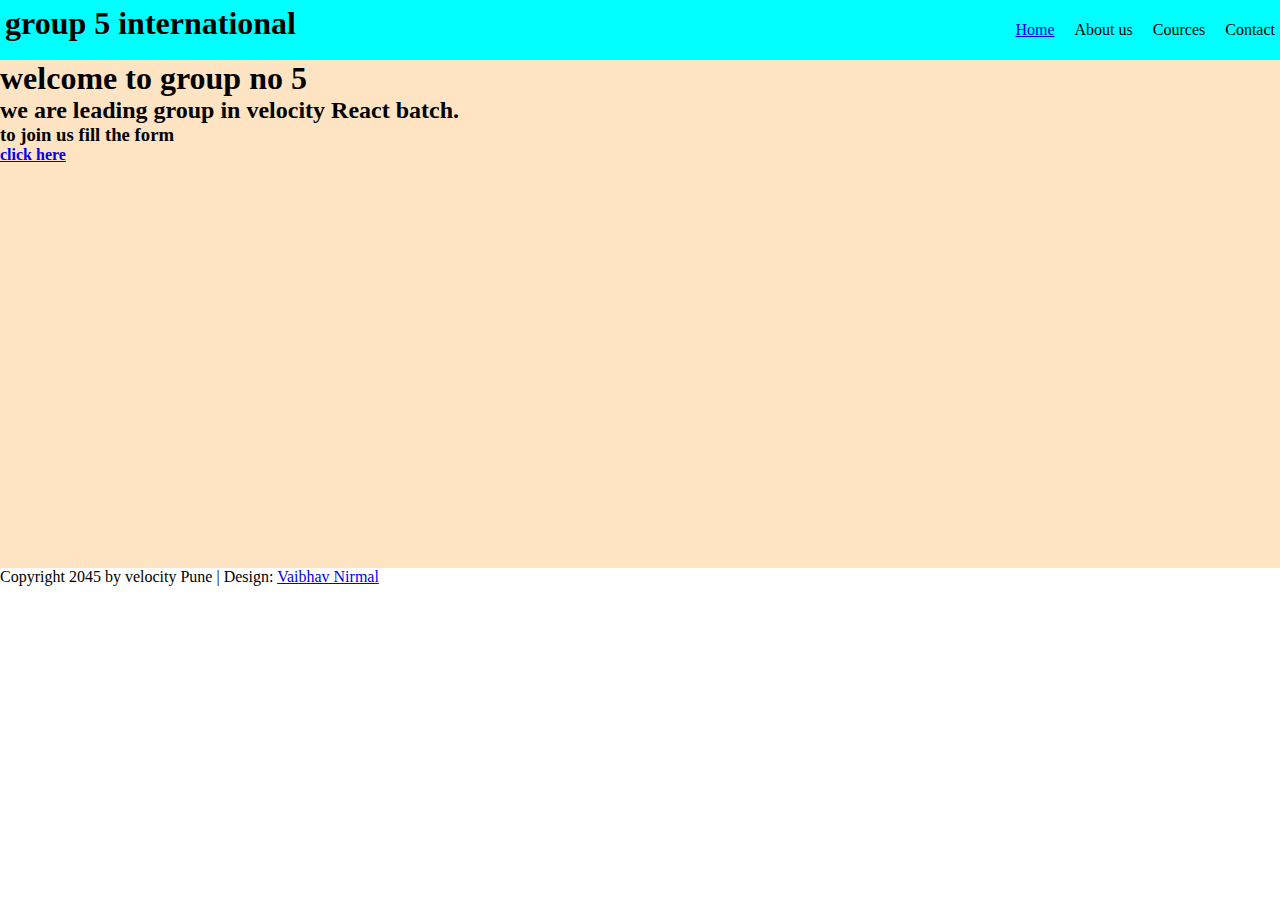
==== index.html @ 7b31800c "first commit" ====
<!DOCTYPE html>
<html lang="en">
<head>
    <meta charset="UTF-8">
    <meta name="viewport" content="width=device-width, initial-scale=1.0">
    <title>velocity international</title>
    <link rel="stylesheet" href="./index.css">
</head>
<body>
   <div class="header">

    <div class="heading">
        <h1>group 5 international</h1>
    </div>

        <div class="nav">
            <div class="home" ><a href="https://majhinaukri.in/current-recruitment/" target="iframe_a">Home</a></div>
            <div class="home">About us</div>
            <div class="home">Cources</div>
            <div class="home">Contact </div>

        </div>
    
   </div>
   

   </div>
   <div class="home2"><p><h1> welcome to group no 5</h1>
<h2>we are leading group in velocity React batch.</h2>
<h3> to join us fill the form </h3>
<h4><a href="./form.html" target="iframe_a"> click here </a> </h4></p>
    <iframe src="" name="iframe_a" width="100%" height="300" style="border:none"> 
   </iframe>
   </div>

   <div class="footer">
    <p><i class="fa fa-copyright"></i> Copyright 2045 by velocity Pune | Design: <a target="_blank" rel="nofollow noopener" href="//templatemo.com">Vaibhav Nirmal</a></p>
   </div>
    <script src="https://smtpjs.com/v3/smtp.js">

        function send(){
            Email.send({
    Host : "smtp.gmail.com",
    Username : "vaibhavnirmal87@gmail.com",
    Password : "Vaibhav@123",
    To : 'vaibhavnirmal87@gmail.com',
    From : "you@isp.com",
    Subject : "This is the subject",
    Body : "And this is the body"
}).then(
  message => alert(message)
)

        }

    </script>
</body>
</html>
---- index.css ----
*{
    margin: 0;
}
.header{
    width: auto;
    height: auto;
    padding: 5px;
    display: flex;
   background-color: aqua;
   justify-content: space-between;
   

   

   
   
    
}
.nav{
    
display: flex;
align-items: center;
gap: 20px;
padding: 0;
margin: 0;
list-style: none;

    list-style-type: disc;
    margin-block-start: 1em;
    margin-block-end: 1em;
    margin-inline-start: 0px;
    margin-inline-end: 0px;
    padding-inline-start: 40px;
    cursor: pointer;

}

.home:hover{
    border: 2px solid greenyellow;
}
.home2{
    width: auto;
    height: auto;
   background-color: bisque;
}
iframe{
   
height: 400px;

}
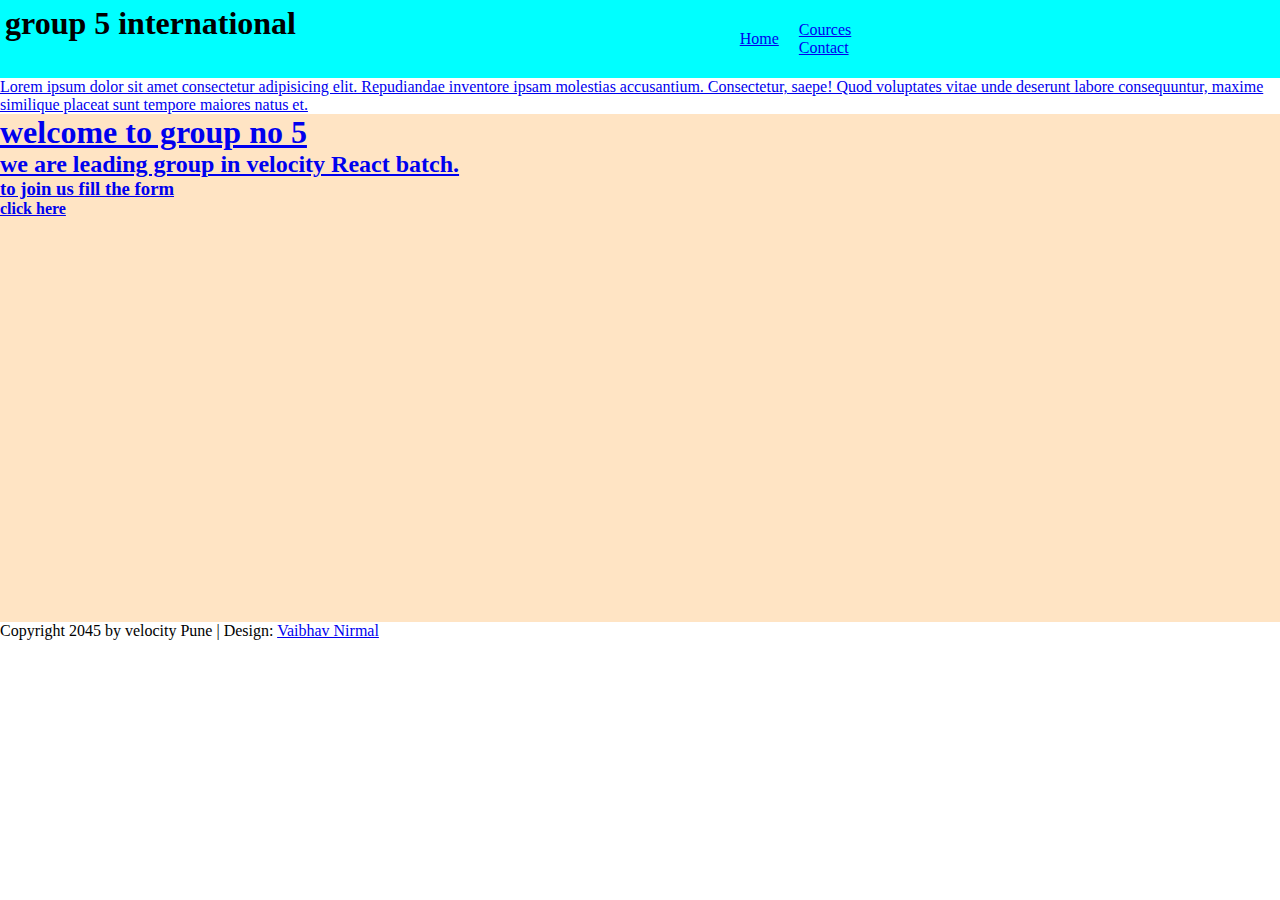
==== commit e1895176: "secound sommit" ====
--- a/index.html
+++ b/index.html
@@ -15,7 +15,7 @@
 
         <div class="nav">
             <div class="home" ><a href="https://majhinaukri.in/current-recruitment/" target="iframe_a">Home</a></div>
-            <div class="home">About us</div>
+            <div class="home"><a href="#about"</div>
             <div class="home">Cources</div>
             <div class="home">Contact </div>
 
@@ -24,6 +24,9 @@
    </div>
    
 
+   </div>
+   <div class="aa" id="about">
+    <p>Lorem ipsum dolor sit amet consectetur adipisicing elit. Repudiandae inventore ipsam molestias accusantium. Consectetur, saepe! Quod voluptates vitae unde deserunt labore consequuntur, maxime similique placeat sunt tempore maiores natus et.</p>
    </div>
    <div class="home2"><p><h1> welcome to group no 5</h1>
 <h2>we are leading group in velocity React batch.</h2>
